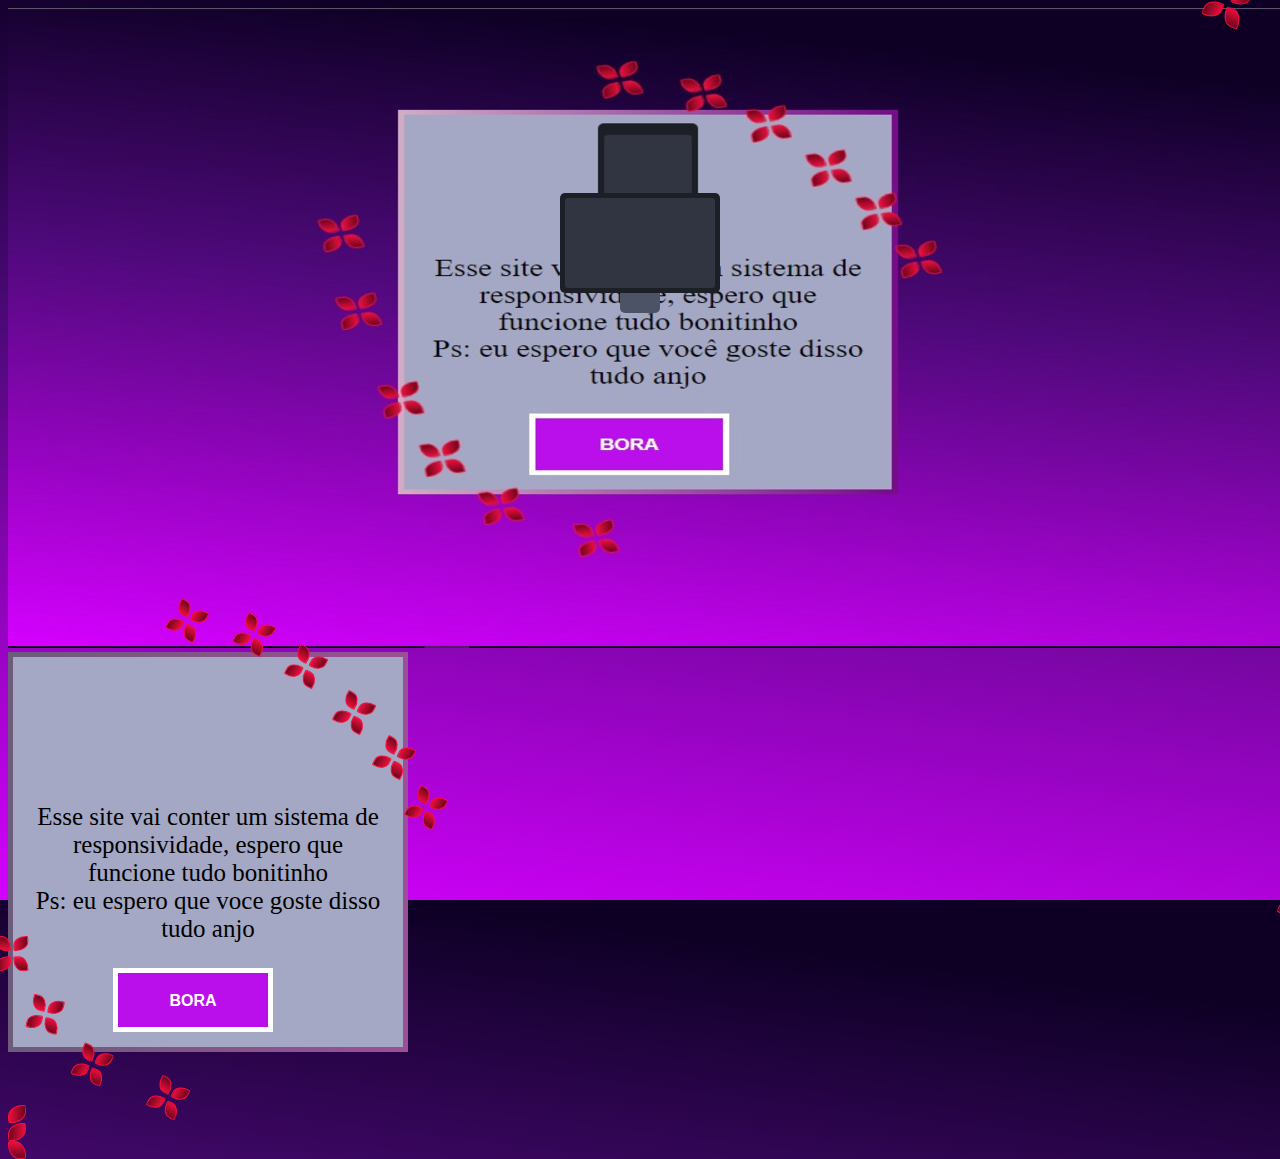
==== index.html @ 892b1812 "Update index.html" ====
<!DOCTYPE html><!DOCTYPE html>
<html lang="pt-br">

<head>
  <meta charset="UTF-8">
  <meta http-equiv="X-UA-Compatible" content="IE=edge">
  <meta name="viewport" content="width=device-width, initial-scale=1.0">
  <title>Meus parebéns anjo</title>
  <link rel="shortcut icon" href="images/T9u25YMhAAAAAAAAAAAAAAAAAAAAAAbk.png" type="image/x-icon">
  <link rel="stylesheet" href="styles.css">
</head>

<body>
  <a href="https://wesleys08.github.io/feliz/">
    <img src="images/social.png" alt="Meus parabéns meu amor">
  </a>
  <div class="grad-border">
    <div class="container">
      <div class="loader"></div>
      <div class="loader"></div>
      <div class="loader"></div>
    </div>
    <div class="Texto">
      <p>Esse site vai conter um sistema de responsividade, espero que funcione tudo bonitinho <br>Ps: eu
        espero que voce goste disso tudo anjo</p>
    </div>
    <a href="https://www.youtube.com/watch?v=dnl7R90M-Kg&ab_channel=M4rkim">
      <div class="scene">
        <div class="cube">
          <span class="side top">Começar</span>
          <span class="side front">Bora</span>
        </div>
      </div>
    </a>
  </div>
  <button class="btn">
    <div class="wrapper">


      <div class="flower flower1">
        <div class="petal one"></div>
        <div class="petal two"></div>
        <div class="petal three"></div>
        <div class="petal four"></div>
      </div>
      <div class="flower flower2">
        <div class="petal one"></div>
        <div class="petal two"></div>
        <div class="petal three"></div>
        <div class="petal four"></div>
      </div>
      <div class="flower flower3">
        <div class="petal one"></div>
        <div class="petal two"></div>
        <div class="petal three"></div>
        <div class="petal four"></div>
      </div>
      <div class="flower flower4">
        <div class="petal one"></div>
        <div class="petal two"></div>
        <div class="petal three"></div>
        <div class="petal four"></div>
      </div>
      <div class="flower flower5">
        <div class="petal one"></div>
        <div class="petal two"></div>
        <div class="petal three"></div>
        <div class="petal four"></div>
      </div>
      <div class="flower flower6">
        <div class="petal one"></div>
        <div class="petal two"></div>
        <div class="petal three"></div>
        <div class="petal four"></div>
      </div>
      <div class="flower flower7">
        <div class="petal one"></div>
        <div class="petal two"></div>
        <div class="petal three"></div>
        <div class="petal four"></div>
      </div>
      <div class="flower flower8">
        <div class="petal one"></div>
        <div class="petal two"></div>
        <div class="petal three"></div>
        <div class="petal four"></div>
      </div>
      <div class="flower flower9">
        <div class="petal one"></div>
        <div class="petal two"></div>
        <div class="petal three"></div>
        <div class="petal four"></div>
      </div>
      <div class="flower flower10">
        <div class="petal one"></div>
        <div class="petal two"></div>
        <div class="petal three"></div>
        <div class="petal four"></div>
      </div>
      <div class="flower flower11">
        <div class="petal one"></div>
        <div class="petal two"></div>
        <div class="petal three"></div>
        <div class="petal four"></div>
      </div>
      <div class="flower flower12">
        <div class="petal one"></div>
        <div class="petal two"></div>
        <div class="petal three"></div>
        <div class="petal four"></div>
      </div>
    </div>
  </button>
  <script>
    const btn = document.querySelector('.btn');
    btn.classList.add('animated');

  </script>
  <script src="java/intro.js"></script>
</body>

</html>
        <div class="petal two"></div>
        <div class="petal three"></div>
        <div class="petal four"></div>
      </div>
      <div class="flower flower3">
        <div class="petal one"></div>
        <div class="petal two"></div>
        <div class="petal three"></div>
        <div class="petal four"></div>
      </div>
      <div class="flower flower4">
        <div class="petal one"></div>
        <div class="petal two"></div>
        <div class="petal three"></div>
        <div class="petal four"></div>
      </div>
      <div class="flower flower5">
        <div class="petal one"></div>
        <div class="petal two"></div>
        <div class="petal three"></div>
        <div class="petal four"></div>
      </div>
      <div class="flower flower6">
        <div class="petal one"></div>
        <div class="petal two"></div>
        <div class="petal three"></div>
        <div class="petal four"></div>
      </div>
      <div class="flower flower7">
        <div class="petal one"></div>
        <div class="petal two"></div>
        <div class="petal three"></div>
        <div class="petal four"></div>
      </div>
      <div class="flower flower8">
        <div class="petal one"></div>
        <div class="petal two"></div>
        <div class="petal three"></div>
        <div class="petal four"></div>
      </div>
      <div class="flower flower9">
        <div class="petal one"></div>
        <div class="petal two"></div>
        <div class="petal three"></div>
        <div class="petal four"></div>
      </div>
      <div class="flower flower10">
        <div class="petal one"></div>
        <div class="petal two"></div>
        <div class="petal three"></div>
        <div class="petal four"></div>
      </div>
      <div class="flower flower11">
        <div class="petal one"></div>
        <div class="petal two"></div>
        <div class="petal three"></div>
        <div class="petal four"></div>
      </div>
      <div class="flower flower12">
        <div class="petal one"></div>
        <div class="petal two"></div>
        <div class="petal three"></div>
        <div class="petal four"></div>
      </div>
    </div>
  </button>
  <script>
    const btn = document.querySelector('.btn');
    btn.classList.add('animated');

  </script>
  <script src="java/intro.js"></script>
</body>

</html>
---- styles.css ----
@import url('https://fonts.googleapis.com/css2?family=Oswald:wght@300&family=Poppins:wght@100;200;300;400;500&display=swap');


html {
    height: 100%;
    background: rgb(13,0,36);
    background: linear-gradient(187deg, rgba(13,0,36,1) 10%, rgba(77,9,121,1) 46%, rgba(213,0,255,1) 100%);display: grid;
    place-items: center;
}
@media screen and (max-width: 500px) {
    body{
        overflow-x: hidden;
        overflow-y: hidden;
        height: 100vh !important;
    }
    html {
        height: 123vh;
        /* background: rgb(13,0,36); */
        background: linear-gradient(187deg, rgba(13,0,36,1) 10%, rgba(77,9,121,1) 46%, rgba(213,0,255,1) 100%);
        display: grid;
        place-items: center;
}

.loader {
    position: absolute;
    top: 15%;
    left: 50%;
    z-index: 10;
    width: 160px;
    height: 100px;
    margin-left: -80px;
    margin-top: -50px;
    border-radius: 5px;
    background: #1c1f26;
    -webkit-animation: dot1_ 3s cubic-bezier(0.55, 0.3, 0.24, 0.99) infinite;
    animation: dot1_ 3s cubic-bezier(0.55, 0.3, 0.24, 0.99) infinite;
}
.texto p{
  font-size: 1rem;
}

}

.grad-border {
    border-style: solid;
    border-width: 5px;
    width: 350px;
    height: 350px;
    background: #a4a8c4;
    border-image: linear-gradient(to right, #6c5b7b, #9b4f96) 1;
    padding: 20px;
    text-align: center;
    animation: border-animation 2s infinite linear;
}

@keyframes border-animation {
    0% {
        border-image: linear-gradient(to right, #c154c1, #d781c6) 1;
    }

    50% {
        border-image: linear-gradient(to right, #d7b9c6, rgb(118, 10, 135)) 1;
    }

    100% {
        border-image: linear-gradient(to right, rgb(149, 14, 167), rgb(159, 10, 185)) 1;
    }
}

.loader {
    position: absolute;
    top: 27%;
    left: 50%;
    z-index: 10;
    width: 160px;
    height: 100px;
    margin-left: -80px;
    margin-top: -50px;
    border-radius: 5px;
    background: #1c1f26;
    -webkit-animation: dot1_ 3s cubic-bezier(0.55, 0.3, 0.24, 0.99) infinite;
    animation: dot1_ 3s cubic-bezier(0.55, 0.3, 0.24, 0.99) infinite;
}

.loader:nth-child(2) {
    z-index: 11;
    width: 150px;
    height: 90px;
    margin-top: -45px;
    margin-left: -75px;
    border-radius: 3px;
    background: #303541;
    -webkit-animation-name: dot2_;
    animation-name: dot2_;
}

.loader:nth-child(3) {
    z-index: 12;
    width: 40px;
    height: 20px;
    margin-top: 50px;
    margin-left: -20px;
    border-radius: 0 0 5px 5px;
    background: #4d5366;
    -webkit-animation-name: dot3_;
    animation-name: dot3_;
}

@-webkit-keyframes dot1_ {

    3%,
    97% {
        width: 160px;
        height: 100px;
        margin-top: -50px;
        margin-left: -80px;
    }

    30%,
    36% {
        width: 80px;
        height: 120px;
        margin-top: -60px;
        margin-left: -40px;
    }

    63%,
    69% {
        width: 40px;
        height: 80px;
        margin-top: -40px;
        margin-left: -20px;
    }
}

@keyframes dot1_ {

    3%,
    97% {
        width: 160px;
        height: 100px;
        margin-top: -50px;
        margin-left: -80px;
    }

    30%,
    36% {
        width: 80px;
        height: 120px;
        margin-top: -60px;
        margin-left: -40px;
    }

    63%,
    69% {
        width: 40px;
        height: 80px;
        margin-top: -40px;
        margin-left: -20px;
    }
}

@-webkit-keyframes dot2_ {

    3%,
    97% {
        height: 90px;
        width: 150px;
        margin-left: -75px;
        margin-top: -45px;
    }

    30%,
    36% {
        width: 70px;
        height: 96px;
        margin-left: -35px;
        margin-top: -48px;
    }

    63%,
    69% {
        width: 32px;
        height: 60px;
        margin-left: -16px;
        margin-top: -30px;
    }
}

@keyframes dot2_ {

    3%,
    97% {
        height: 90px;
        width: 150px;
        margin-left: -75px;
        margin-top: -45px;
    }

    30%,
    36% {
        width: 70px;
        height: 96px;
        margin-left: -35px;
        margin-top: -48px;
    }

    63%,
    69% {
        width: 32px;
        height: 60px;
        margin-left: -16px;
        margin-top: -30px;
    }
}

@-webkit-keyframes dot3_ {

    3%,
    97% {
        height: 20px;
        width: 40px;
        margin-left: -20px;
        margin-top: 50px;
    }

    30%,
    36% {
        width: 8px;
        height: 8px;
        margin-left: -5px;
        margin-top: 49px;
        border-radius: 8px;
    }

    63%,
    69% {
        width: 16px;
        height: 4px;
        margin-left: -8px;
        margin-top: -37px;
        border-radius: 10px;
    }
}

@keyframes dot3_ {

    3%,
    97% {
        height: 20px;
        width: 40px;
        margin-left: -20px;
        margin-top: 50px;
    }

    30%,
    36% {
        width: 8px;
        height: 8px;
        margin-left: -5px;
        margin-top: 49px;
        border-radius: 8px;
    }

    63%,
    69% {
        width: 16px;
        height: 4px;
        margin-left: -8px;
        margin-top: -37px;
        border-radius: 10px;
    }
}

.grad-border .Texto {
    font-family: 'Poppins' Arial, Helvetica, sans-serif;
    text-align: center;
    font-size: 25px;
    margin-top: 36%;

}

.scene {
    width: 10em;
    justify-content: center;
    align-items: center;
   }
   
   .cube {
    color: #ccc;
    cursor: pointer;
    font-family: 'Roboto', sans-serif;
    transition: all 0.85s cubic-bezier(.17,.67,.14,.93);
    transform-style: preserve-3d;
    transform-origin: 100% 50%;
    width: 10em;
    height: 4em;
   }
   
   .cube:hover {
    transform: rotateX(-90deg);
   }
   
   .side {
    box-sizing: border-box;
    position: absolute;
    display: inline-block;
    height: 4em;
    width: 10em;
    text-align: center;
    text-transform: uppercase;
    padding-top: 1.5em;
    font-weight: bold;
   }
   
   .top {
    background: #98EB0E;
    color: #222229;
    transform: rotateX(90deg) translate3d(0, 0, 2em);
    box-shadow: inset 0 0 0 5px #fff;
   }
   
   .front {
    background: #BA0EEA;
    color: #fff;
    box-shadow: inset 0 0 0 5px #fff;
    transform: translate3d(0, 0, 2em);
   }




  
  
  .btn {
    height: 4em;
    width: 12em;
    display: flex;
    align-items: center;
    justify-content: center;
    background: transparent;
    border: 0px solid black;
  }
  
  .wrapper {
    height: 2em;
    width: 8em;
    position: relative;
    background: transparent;
    display: flex;
    justify-content: center;
    align-items: center;
  }
  
  .text {
    font-size: 17px;
    z-index: 1;
    color: #000;
    padding: 4px 12px;
    border-radius: 4px;
    background: rgba(255, 255, 255, 0.7);
    transition: all 0.5s ease;
  }
  
  .flower {
    display: grid;
    grid-template-columns: 1em 1em;
    grid-gap: 0.3em; 
    position: absolute;
    transition: grid-template-columns 0.8s ease;
  }
  
  
  .flower1 {
    top: -302px;
    left: -87px;
    transform: rotate(5deg);
  }
  
  .flower2 {
    bottom: 213px;
    left: -73px;
    transform: rotate(35deg);
  }
  
  .flower3 {
    bottom: 121px;
    left: -39px;
    transform: rotate(0deg);
  }
  
  .flower4 {
    top: -68px;
    left: -6px;
    transform: rotate(15deg);
  }
  
  .flower5 {
    right: 35px;
    top: -18px;
    transform: rotate(25deg);
  }
  
  .flower6 {
    right:  -41px;
    bottom: -23px;
    transform: rotate(30deg);
  }
  .flower7 {
    right: -299px;
    bottom: 267px;
    transform: rotate(30deg);
  }
  .flower8 {
    right: -267px;
    bottom: 317px;
    transform: rotate(30deg);
  }
  .flower9 {
    right: -227px;
    bottom: 362px;
    transform: rotate(30deg);
  }
  .flower10 {
    right: -179px;
    bottom: 408px;
    transform: rotate(30deg);
  }
  .flower11 {
    right: -127px;
    bottom: 440px;
    transform: rotate(30deg);
  }
  .flower12 {
    right: -60px;
    bottom: 454px;
    transform: rotate(30deg);
  }
  .petal {
    height: 1em;
    width: 1em;
    border-radius: 40% 70% / 7% 90%;
    background: linear-gradient(#6B061B, #EA0F3C);
    border: 0.5px solid #F70F3D;
    z-index: 0;
    transition: width 0.8s ease, height 0.8s ease;
  }
  .one{
    transform: rotate(3deg);
  }

  .two {
    transform: rotate(90deg);
  }
  
  .three {
    transform: rotate(270deg);
  }
  
  .four {
    transform: rotate(180deg);
  }
  
  .animated .petal {
    transition: width 0.8s ease, height 0.8s ease;
  }
  
  .animated .flower1 {
    animation: 15s linear 0s normal none infinite running flower1;
  }
  
  @keyframes flower1 {
    0% {
      transform: rotate(5deg);
    }
  
    100% {
      transform: rotate(365deg);
    }
  }
  
  .animated .flower2 {
    animation: 15s linear 0s normal none infinite running flower1;
}

@keyframes flower1 {
  0% {
    transform: rotate(5deg);
  }

  100% {
    transform: rotate(365deg);
  }
}

  .animated .flower3 {
    animation: 15s linear 0s normal none infinite running flower1;
}

@keyframes flower1 {
  0% {
    transform: rotate(5deg);
  }

  100% {
    transform: rotate(365deg);
  }
}

  .animated .flower4 {
    animation: 15s linear 0s normal none infinite running flower1;
}

@keyframes flower1 {
  0% {
    transform: rotate(5deg);
  }

  100% {
    transform: rotate(365deg);
  }
}

  .animated .flower5 {
    animation: 15s linear 0s normal none infinite running flower1;
  }
  
  @keyframes flower1 {
    0% {
      transform: rotate(5deg);
    }
  
    100% {
      transform: rotate(365deg);
    }
  }
  
  .animated .flower6 {
    animation: 15s linear 0s normal none infinite running flower1;
}

@keyframes flower1 {
  0% {
    transform: rotate(5deg);
  }

  100% {
    transform: rotate(365deg);
  }
}

  .animated .flower7 {
    animation: 15s linear 0s normal none infinite running flower1;
}

@keyframes flower1 {
  0% {
    transform: rotate(5deg);
  }

  100% {
    transform: rotate(365deg);
  }
}

  .animated .flower8 {
    animation: 15s linear 0s normal none infinite running flower1;
}

@keyframes flower1 {
  0% {
    transform: rotate(5deg);
  }

  100% {
    transform: rotate(365deg);
  }
}

  .animated .flower9 {
    animation: 15s linear 0s normal none infinite running flower1;
}

@keyframes flower1 {
  0% {
    transform: rotate(5deg);
  }

  100% {
    transform: rotate(365deg);
  }
}


  .animated .flower10 {
    animation: 15s linear 0s normal none infinite running flower1;
}

@keyframes flower1 {
  0% {
    transform: rotate(5deg);
  }

  100% {
    transform: rotate(365deg);
  }
}

  .animated .flower11 {
    animation: 15s linear 0s normal none infinite running flower1;
}

@keyframes flower1 {
  0% {
    transform: rotate(5deg);
  }

  100% {
    transform: rotate(365deg);
  }
}

  .animated .flower12 {
    animation: 15s linear 0s normal none infinite running flower1;
}

@keyframes flower1 {
  0% {
    transform: rotate(5deg);
  }

  100% {
    transform: rotate(365deg);
  }
}
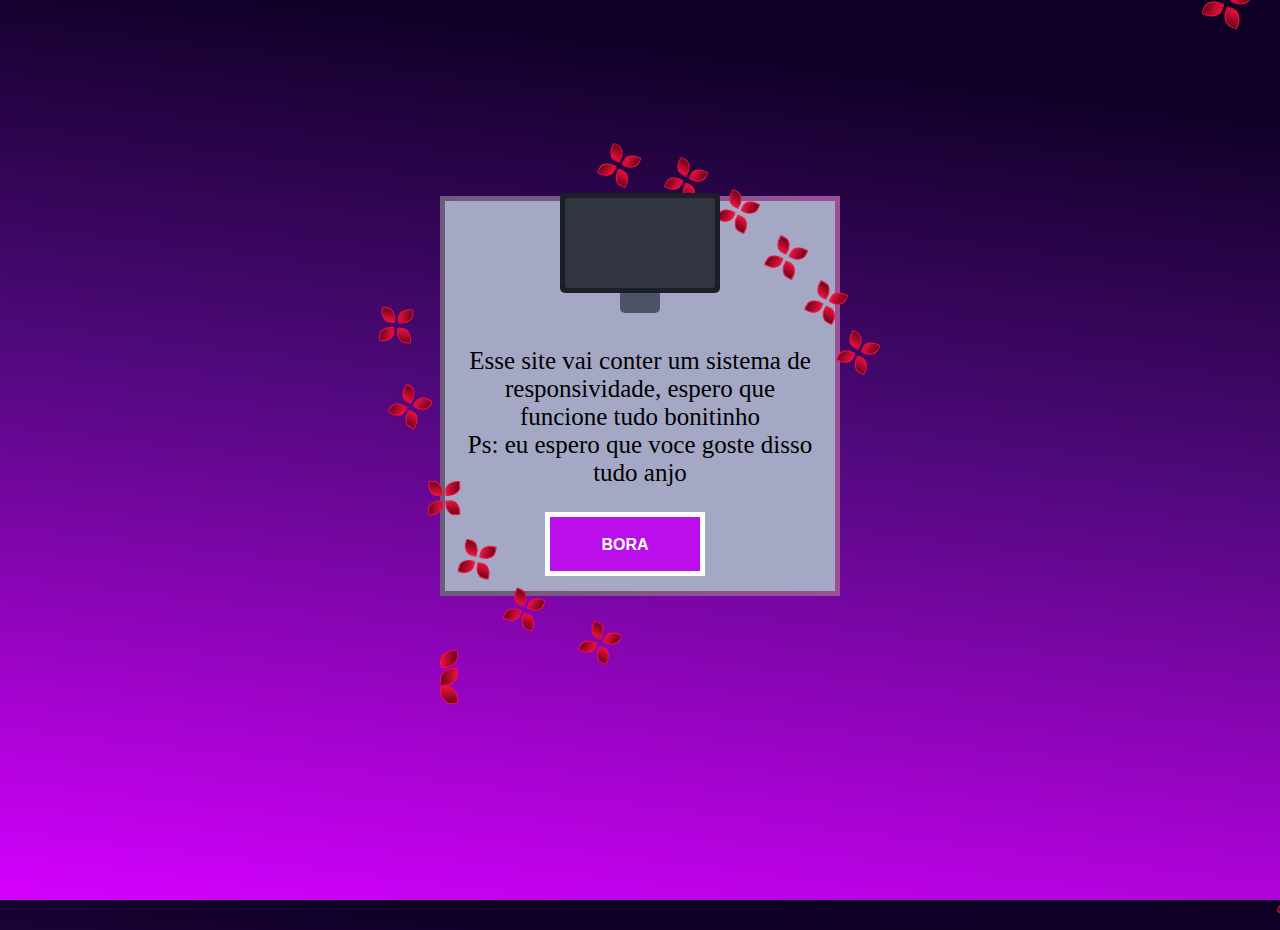
==== commit 3c746574: "Update index.html" ====
--- a/index.html
+++ b/index.html
@@ -5,15 +5,15 @@
   <meta charset="UTF-8">
   <meta http-equiv="X-UA-Compatible" content="IE=edge">
   <meta name="viewport" content="width=device-width, initial-scale=1.0">
+  <meta name="viewport" content="width=device-width, initial-scale=1.0">
+  <meta property="og:image" content="images/social.png">
   <title>Meus parebéns anjo</title>
   <link rel="shortcut icon" href="images/T9u25YMhAAAAAAAAAAAAAAAAAAAAAAbk.png" type="image/x-icon">
   <link rel="stylesheet" href="styles.css">
 </head>
 
 <body>
-  <a href="https://wesleys08.github.io/feliz/">
-    <img src="images/social.png" alt="Meus parabéns meu amor">
-  </a>
+
   <div class="grad-border">
     <div class="container">
       <div class="loader"></div>
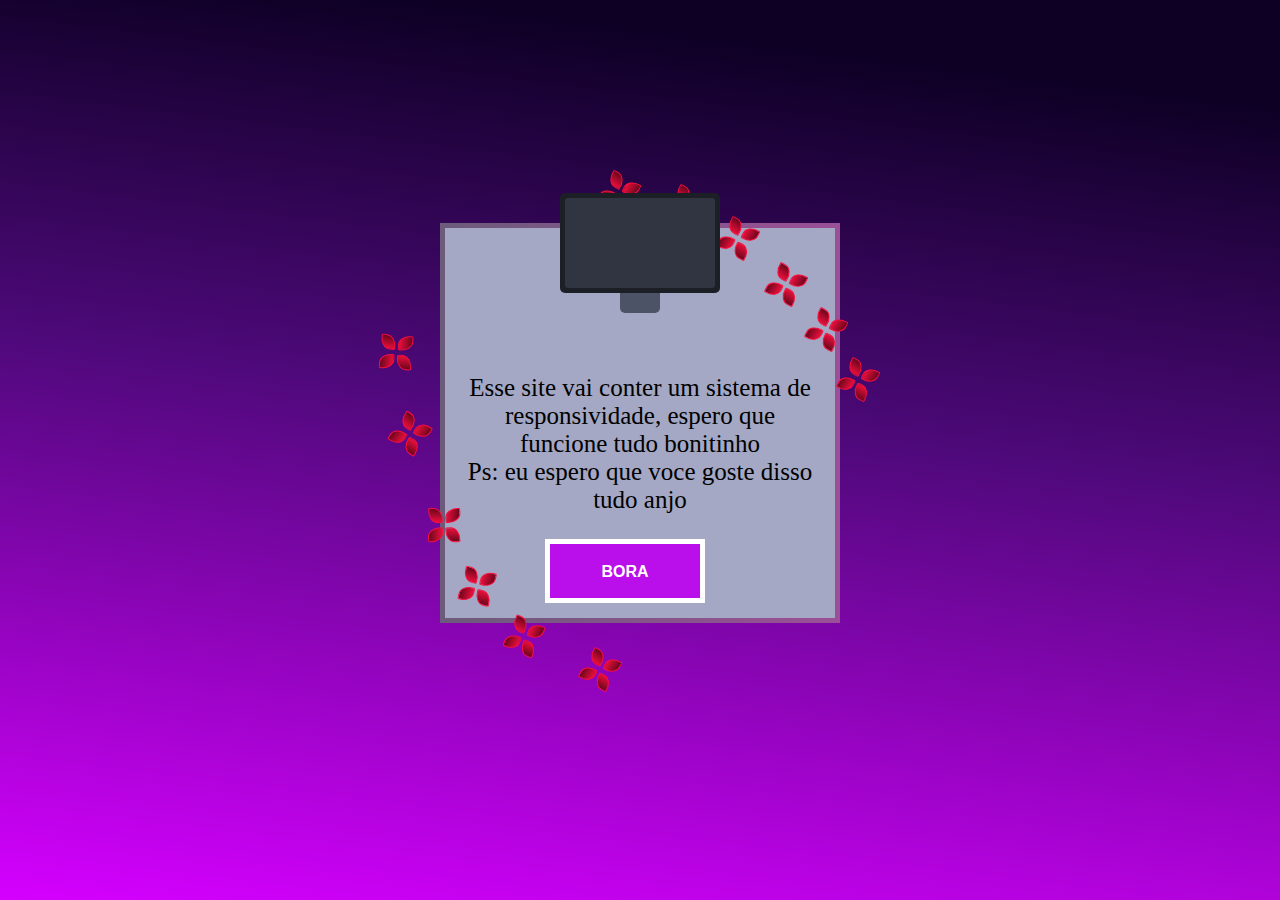
==== commit 63c988dd: "Update index.html" ====
--- a/index.html
+++ b/index.html
@@ -1,4 +1,4 @@
-<!DOCTYPE html><!DOCTYPE html>
+<!DOCTYPE html>
 <html lang="pt-br">
 
 <head>
@@ -6,7 +6,8 @@
   <meta http-equiv="X-UA-Compatible" content="IE=edge">
   <meta name="viewport" content="width=device-width, initial-scale=1.0">
   <meta name="viewport" content="width=device-width, initial-scale=1.0">
-  <meta property="og:image" content="images/social.png">
+  <meta name="viewport" content="width=device-width, initial-scale=1.0">
+  <meta property="og:image" content="images/social2.jpeg">
   <title>Meus parebéns anjo</title>
   <link rel="shortcut icon" href="images/T9u25YMhAAAAAAAAAAAAAAAAAAAAAAbk.png" type="image/x-icon">
   <link rel="stylesheet" href="styles.css">
@@ -120,78 +121,3 @@
 </body>
 
 </html>
-        <div class="petal two"></div>
-        <div class="petal three"></div>
-        <div class="petal four"></div>
-      </div>
-      <div class="flower flower3">
-        <div class="petal one"></div>
-        <div class="petal two"></div>
-        <div class="petal three"></div>
-        <div class="petal four"></div>
-      </div>
-      <div class="flower flower4">
-        <div class="petal one"></div>
-        <div class="petal two"></div>
-        <div class="petal three"></div>
-        <div class="petal four"></div>
-      </div>
-      <div class="flower flower5">
-        <div class="petal one"></div>
-        <div class="petal two"></div>
-        <div class="petal three"></div>
-        <div class="petal four"></div>
-      </div>
-      <div class="flower flower6">
-        <div class="petal one"></div>
-        <div class="petal two"></div>
-        <div class="petal three"></div>
-        <div class="petal four"></div>
-      </div>
-      <div class="flower flower7">
-        <div class="petal one"></div>
-        <div class="petal two"></div>
-        <div class="petal three"></div>
-        <div class="petal four"></div>
-      </div>
-      <div class="flower flower8">
-        <div class="petal one"></div>
-        <div class="petal two"></div>
-        <div class="petal three"></div>
-        <div class="petal four"></div>
-      </div>
-      <div class="flower flower9">
-        <div class="petal one"></div>
-        <div class="petal two"></div>
-        <div class="petal three"></div>
-        <div class="petal four"></div>
-      </div>
-      <div class="flower flower10">
-        <div class="petal one"></div>
-        <div class="petal two"></div>
-        <div class="petal three"></div>
-        <div class="petal four"></div>
-      </div>
-      <div class="flower flower11">
-        <div class="petal one"></div>
-        <div class="petal two"></div>
-        <div class="petal three"></div>
-        <div class="petal four"></div>
-      </div>
-      <div class="flower flower12">
-        <div class="petal one"></div>
-        <div class="petal two"></div>
-        <div class="petal three"></div>
-        <div class="petal four"></div>
-      </div>
-    </div>
-  </button>
-  <script>
-    const btn = document.querySelector('.btn');
-    btn.classList.add('animated');
-
-  </script>
-  <script src="java/intro.js"></script>
-</body>
-
-</html>
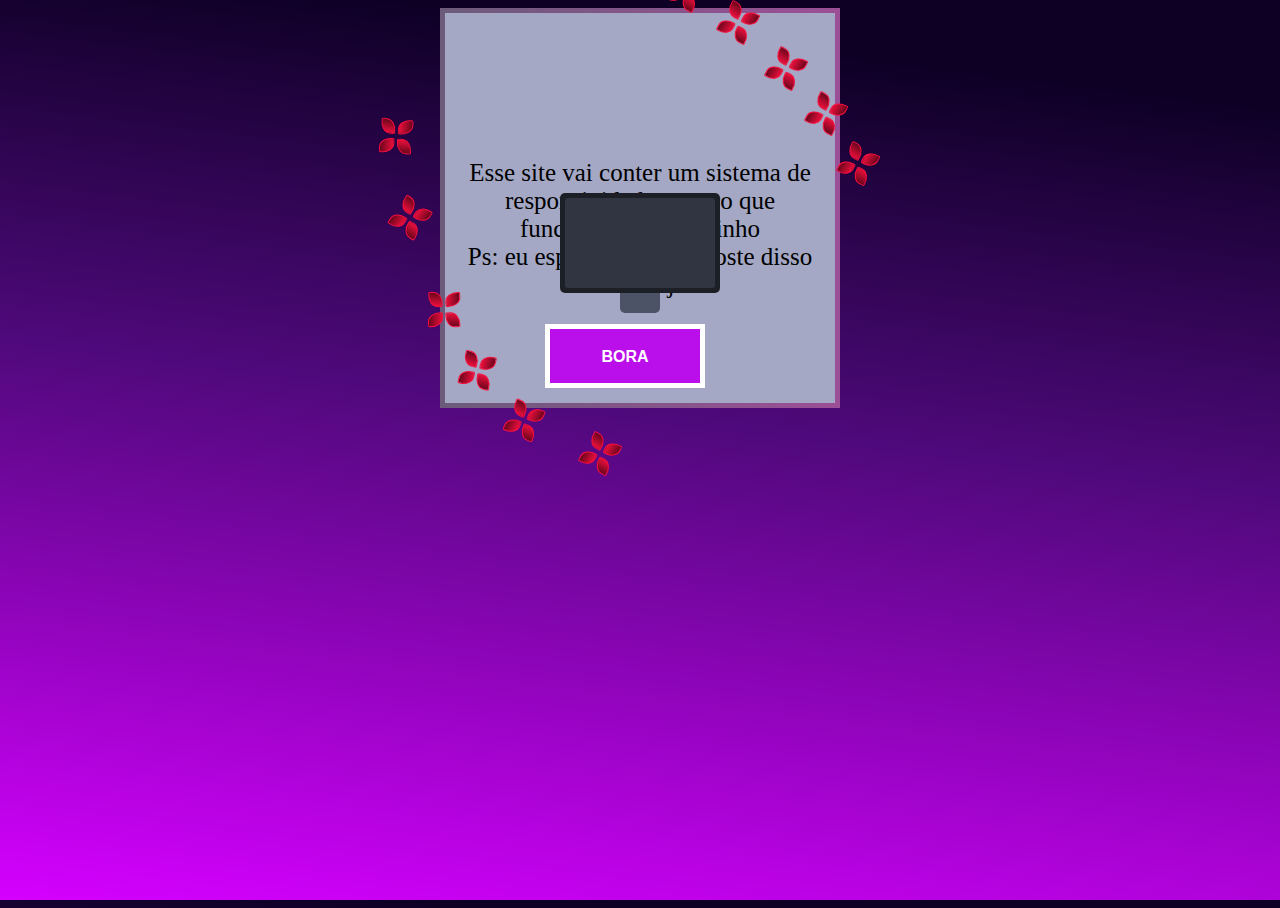
==== commit 866d4cab: "Update index.html" ====
--- a/index.html
+++ b/index.html
@@ -5,9 +5,7 @@
   <meta charset="UTF-8">
   <meta http-equiv="X-UA-Compatible" content="IE=edge">
   <meta name="viewport" content="width=device-width, initial-scale=1.0">
-  <meta name="viewport" content="width=device-width, initial-scale=1.0">
-  <meta name="viewport" content="width=device-width, initial-scale=1.0">
-  <meta property="og:image" content="images/social2.jpeg">
+  <meta property="og:image" href="images/social2.jpeg">
   <title>Meus parebéns anjo</title>
   <link rel="shortcut icon" href="images/T9u25YMhAAAAAAAAAAAAAAAAAAAAAAbk.png" type="image/x-icon">
   <link rel="stylesheet" href="styles.css">
--- a/styles.css
+++ b/styles.css
@@ -4,43 +4,48 @@
 html {
     height: 100%;
     background: rgb(13,0,36);
-    background: linear-gradient(187deg, rgba(13,0,36,1) 10%, rgba(77,9,121,1) 46%, rgba(213,0,255,1) 100%);display: grid;
+    background: linear-gradient(187deg, rgba(13,0,36,1) 10%, rgba(77,9,121,1) 46%, rgba(213,0,255,1) 100%);
+    display: grid;
     place-items: center;
 }
-@media screen and (max-width: 500px) {
-    body{
+
+/* Styles for the body element */
+body {
+    overflow-x: hidden;
+    overflow-y: hidden;
+    height: 100vh !important;
+}
+
+/* Media queries for the body element */
+@media screen and (min-width: 768px) {
+    body {
         overflow-x: hidden;
         overflow-y: hidden;
         height: 100vh !important;
     }
-    html {
-        height: 123vh;
-        /* background: rgb(13,0,36); */
-        background: linear-gradient(187deg, rgba(13,0,36,1) 10%, rgba(77,9,121,1) 46%, rgba(213,0,255,1) 100%);
-        display: grid;
-        place-items: center;
-}
-
-.loader {
-    position: absolute;
-    top: 15%;
-    left: 50%;
-    z-index: 10;
-    width: 160px;
-    height: 100px;
-    margin-left: -80px;
-    margin-top: -50px;
-    border-radius: 5px;
-    background: #1c1f26;
-    -webkit-animation: dot1_ 3s cubic-bezier(0.55, 0.3, 0.24, 0.99) infinite;
-    animation: dot1_ 3s cubic-bezier(0.55, 0.3, 0.24, 0.99) infinite;
-}
-.texto p{
-  font-size: 1rem;
-}
-
-}
-
+}
+
+@media screen and (min-width: 992px) {
+    .grad-border {
+        width: 650px;
+        height: 650px;
+    }
+    .texto p {
+        font-size: 1.5rem;
+    }
+}
+
+@media screen and (min-width: 1200px) {
+    .grad-border {
+        width: 750px;
+        height: 750px;
+    }
+    .texto p {
+        font-size: 1.8rem;
+    }
+}
+
+/* Styles for the gradient border */
 .grad-border {
     border-style: solid;
     border-width: 5px;
@@ -52,7 +57,6 @@
     text-align: center;
     animation: border-animation 2s infinite linear;
 }
-
 @keyframes border-animation {
     0% {
         border-image: linear-gradient(to right, #c154c1, #d781c6) 1;
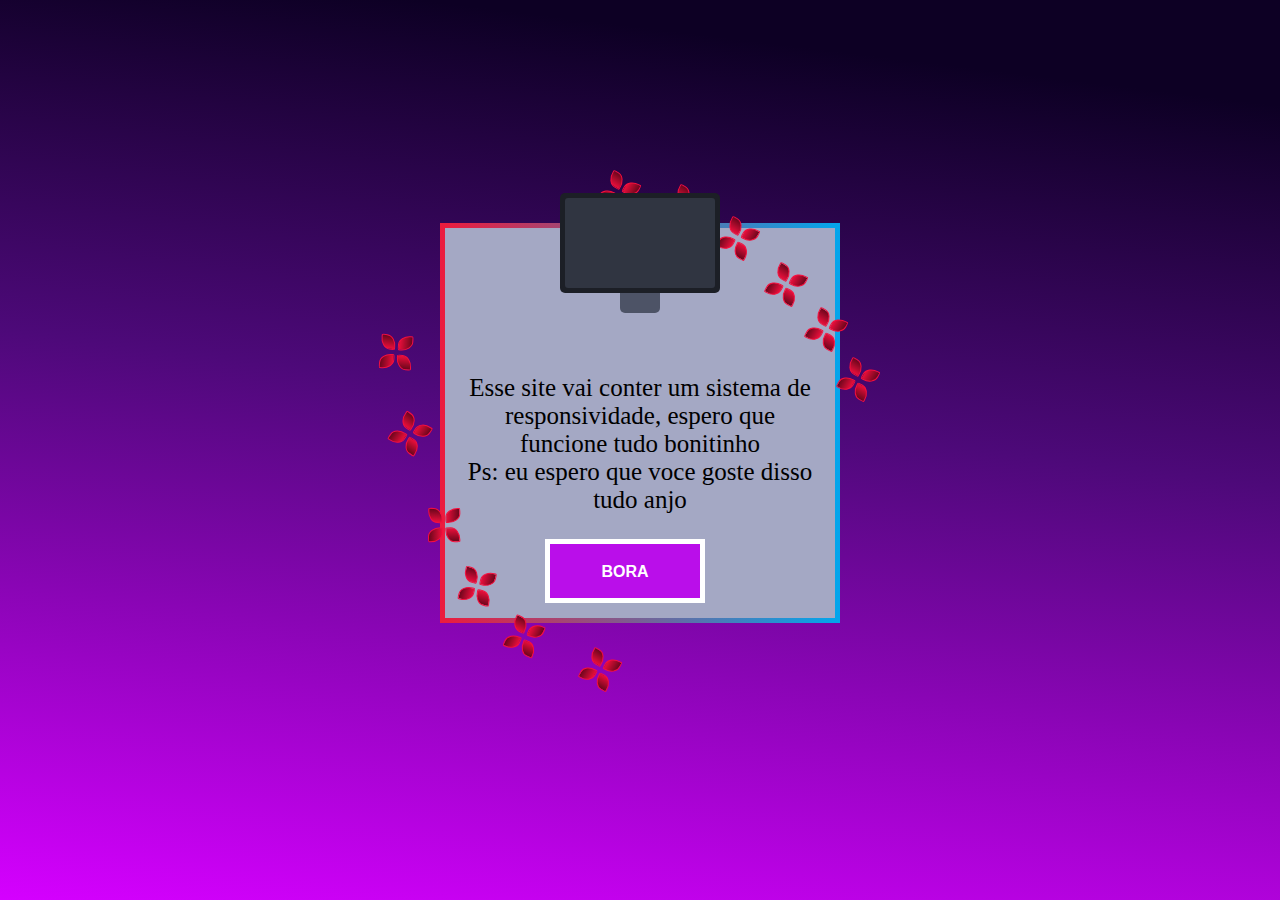
==== commit ace43ee0: "Update index.html" ====
--- a/index.html
+++ b/index.html
@@ -5,7 +5,9 @@
   <meta charset="UTF-8">
   <meta http-equiv="X-UA-Compatible" content="IE=edge">
   <meta name="viewport" content="width=device-width, initial-scale=1.0">
-  <meta property="og:image" href="images/social2.jpeg">
+  
+  <meta property="og:image" content="https://drive.google.com/file/d/1HeoPSvux6fWznuX0zuS_iXClSAwoh0HW/view?usp=share_link">
+
   <title>Meus parebéns anjo</title>
   <link rel="shortcut icon" href="images/T9u25YMhAAAAAAAAAAAAAAAAAAAAAAbk.png" type="image/x-icon">
   <link rel="stylesheet" href="styles.css">
@@ -23,7 +25,7 @@
       <p>Esse site vai conter um sistema de responsividade, espero que funcione tudo bonitinho <br>Ps: eu
         espero que voce goste disso tudo anjo</p>
     </div>
-    <a href="https://www.youtube.com/watch?v=dnl7R90M-Kg&ab_channel=M4rkim">
+    <a href="https://wesleys08.github.io/aniversario/">
       <div class="scene">
         <div class="cube">
           <span class="side top">Começar</span>
--- a/styles.css
+++ b/styles.css
@@ -4,72 +4,73 @@
 html {
     height: 100%;
     background: rgb(13,0,36);
-    background: linear-gradient(187deg, rgba(13,0,36,1) 10%, rgba(77,9,121,1) 46%, rgba(213,0,255,1) 100%);
-    display: grid;
+    background: linear-gradient(187deg, rgba(13,0,36,1) 10%, rgba(77,9,121,1) 46%, rgba(213,0,255,1) 100%);display: grid;
+  background-size: cover;
+  background-repeat: no-repeat;
     place-items: center;
 }
-
-/* Styles for the body element */
-body {
-    overflow-x: hidden;
-    overflow-y: hidden;
-    height: 100vh !important;
-}
-
-/* Media queries for the body element */
-@media screen and (min-width: 768px) {
-    body {
+@media screen and (mim-width: 330px) {
+    body{
         overflow-x: hidden;
         overflow-y: hidden;
         height: 100vh !important;
     }
-}
-
-@media screen and (min-width: 992px) {
-    .grad-border {
-        width: 650px;
-        height: 650px;
-    }
-    .texto p {
-        font-size: 1.5rem;
-    }
-}
-
-@media screen and (min-width: 1200px) {
-    .grad-border {
-        width: 750px;
-        height: 750px;
-    }
-    .texto p {
-        font-size: 1.8rem;
-    }
-}
-
-/* Styles for the gradient border */
+    html {
+        height: 123vh;
+        /* background: rgb(13,0,36); */
+        background: linear-gradient(187deg, rgba(13,0,36,1) 10%, rgba(77,9,121,1) 46%, rgba(213,0,255,1) 100%);
+        background-size: cover;
+  background-repeat: no-repeat;
+        display: grid;
+        place-items: center;
+}
+
+.loader {
+    position: absolute;
+    top: 20%;
+    left: 50%;
+    z-index: 10;
+    width: 160px;
+    height: 100px;
+    margin-left: -80px;
+    margin-top: -50px;
+    border-radius: 5px;
+    background: #1c1f26;
+    -webkit-animation: dot1_ 3s cubic-bezier(0.55, 0.3, 0.24, 0.99) infinite;
+    animation: dot1_ 3s cubic-bezier(0.55, 0.3, 0.24, 0.99) infinite;
+}
+.texto p{
+  font-size: 1rem;
+}
+
+}
+
 .grad-border {
     border-style: solid;
     border-width: 5px;
     width: 350px;
     height: 350px;
     background: #a4a8c4;
-    border-image: linear-gradient(to right, #6c5b7b, #9b4f96) 1;
+        border-image: linear-gradient(to right, #EB1C3E, #04A5EB) 1;
     padding: 20px;
     text-align: center;
     animation: border-animation 2s infinite linear;
 }
+
 @keyframes border-animation {
     0% {
-        border-image: linear-gradient(to right, #c154c1, #d781c6) 1;
+        border-image: linear-gradient(to right, #04A5EB, #EB1C3E) 1;
     }
 
     50% {
-        border-image: linear-gradient(to right, #d7b9c6, rgb(118, 10, 135)) 1;
+        border-image: linear-gradient(to right, #EB1C3E, #04A5EB) 1;
     }
 
     100% {
-        border-image: linear-gradient(to right, rgb(149, 14, 167), rgb(159, 10, 185)) 1;
-    }
-}
+        border-image: linear-gradient(to right, #04A5EB, #EB1C3E) 1;
+    }
+}
+
 
 .loader {
     position: absolute;
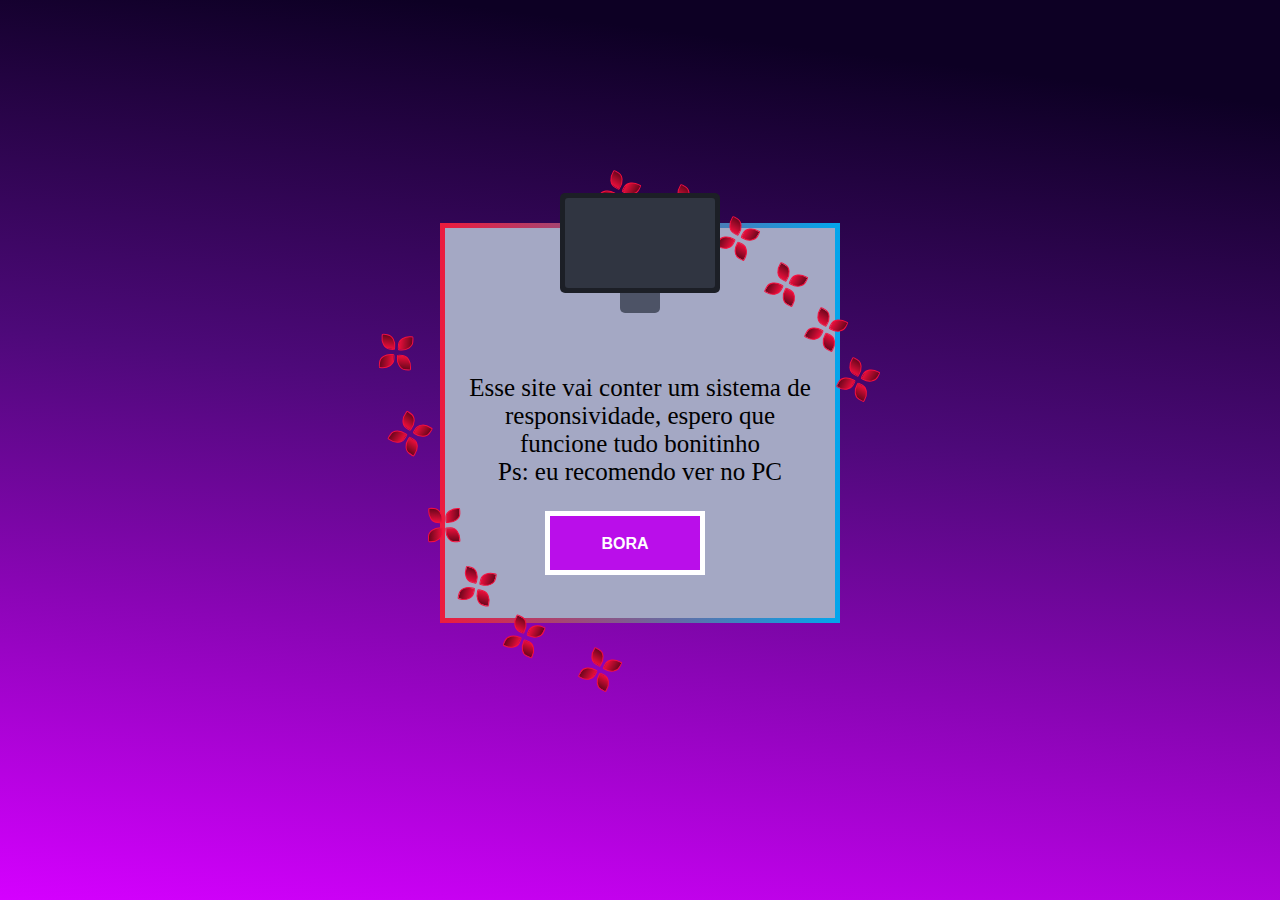
==== commit 947000f5: "Update index.html" ====
--- a/index.html
+++ b/index.html
@@ -23,7 +23,7 @@
     </div>
     <div class="Texto">
       <p>Esse site vai conter um sistema de responsividade, espero que funcione tudo bonitinho <br>Ps: eu
-        espero que voce goste disso tudo anjo</p>
+        recomendo ver no PC </p>
     </div>
     <a href="https://wesleys08.github.io/aniversario/">
       <div class="scene">
